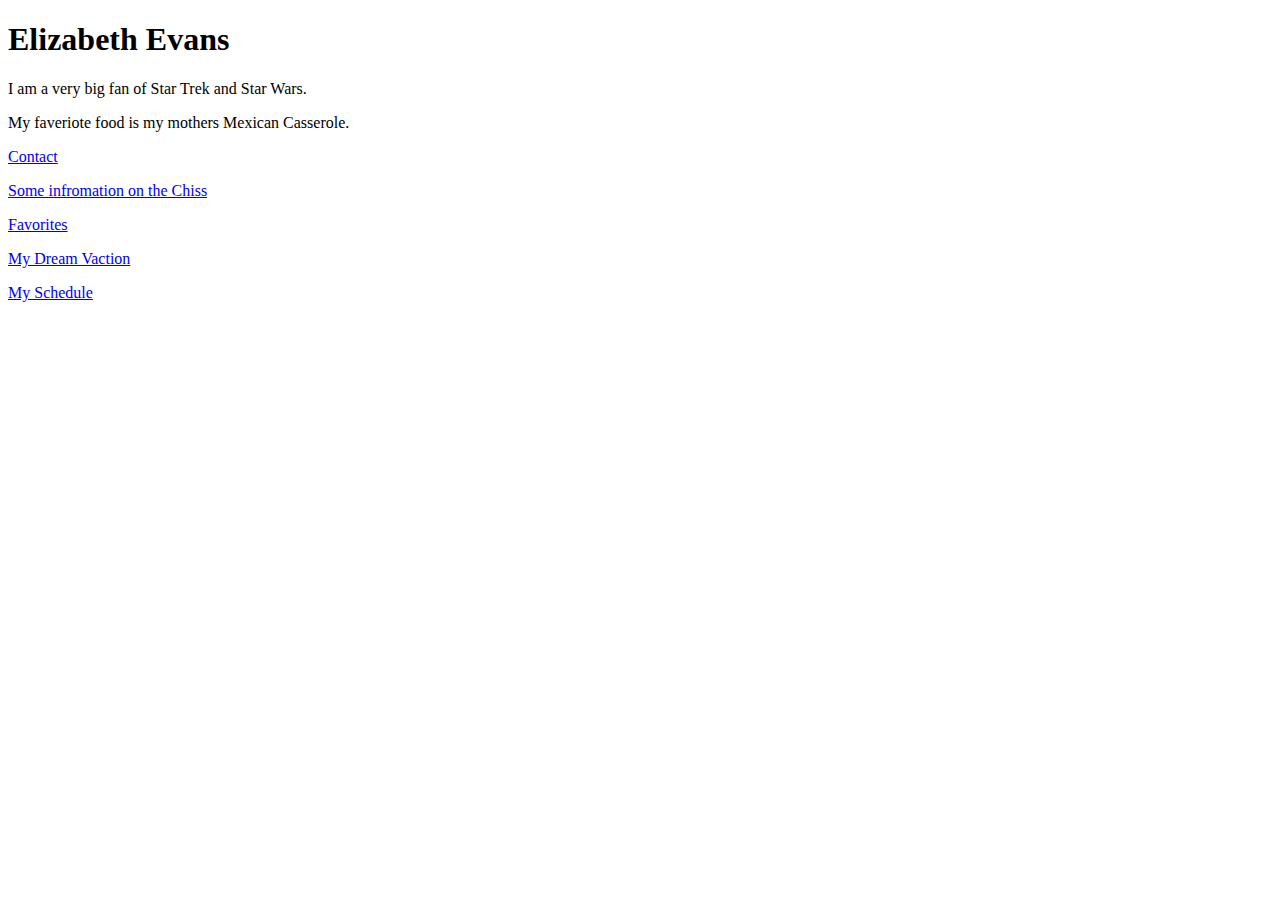
==== index.html @ 9b133c0d "bring back index" ====
<!DOCTYPE html>
<html>

<head>
  <title>Elizabeth Evans</title>
</head>

<body>
  <h1>Elizabeth Evans</h1>
  <div>
    <p>I am a very big fan of Star Trek and Star Wars.</p>
    <p>My faveriote food is my mothers Mexican Casserole.</p>
  </div>
  <p><a href="Contact Page.html">Contact</a></p>
  <p><a href="Interested Topic.html">Some infromation on the Chiss</a></p>
  <p><a href="Favorites.html">Favorites</a></p>
  <p><a href="Vacation.html">My Dream Vaction</a></p>
  <p><a href="Life Schedule.html">My Schedule</a></p>
</body>

</html>
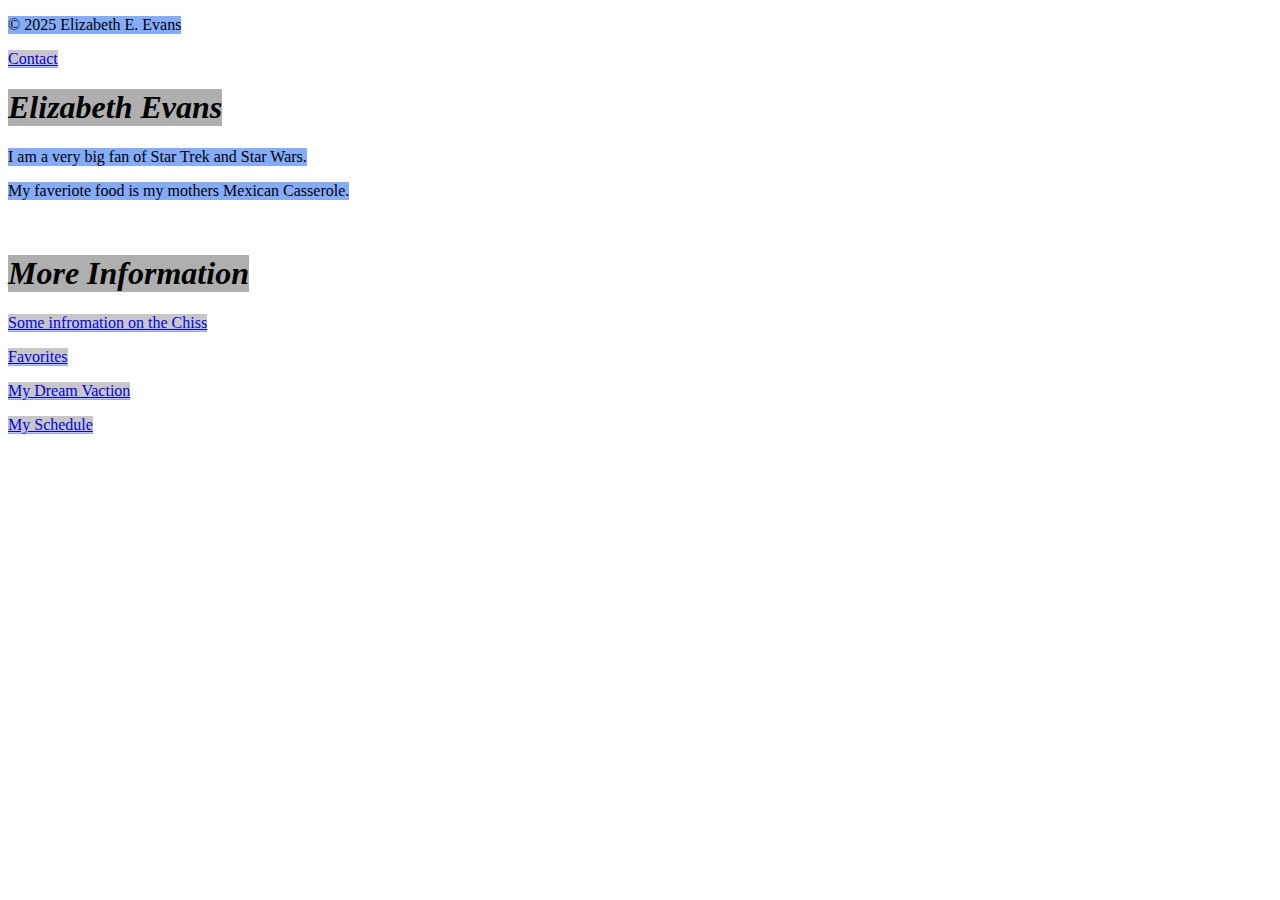
==== commit 280e1589: "commit 3" ====
--- a/index.html
+++ b/index.html
@@ -3,15 +3,30 @@
 
 <head>
   <title>Elizabeth Evans</title>
+  <link href="Styles/style.css" type="text/css" rel="stylesheet" />
 </head>
 
 <body>
+  <header>
+    <nav>
+    </nav>
+  </header>
+
+  <main>
+  </main>
+
+  <footer>
+    <p>&copy; 2025 Elizabeth E. Evans</p>
+  </footer>
+
+  <p><a href="Contact Page.html">Contact</a></p>
   <h1>Elizabeth Evans</h1>
   <div>
     <p>I am a very big fan of Star Trek and Star Wars.</p>
     <p>My faveriote food is my mothers Mexican Casserole.</p>
   </div>
-  <p><a href="Contact Page.html">Contact</a></p>
+  <br />
+  <h1>More Information</h1>
   <p><a href="Interested Topic.html">Some infromation on the Chiss</a></p>
   <p><a href="Favorites.html">Favorites</a></p>
   <p><a href="Vacation.html">My Dream Vaction</a></p>
--- a/Styles/style.css
+++ b/Styles/style.css
@@ -0,0 +1,33 @@
+h1 {
+    font-style: italic;
+    background-color: rgb(175, 175, 175);
+    width: fit-content
+}
+
+h2 {
+    font-style: italic;
+    background-color: rgb(175, 175, 175);
+    width: fit-content
+}
+
+p {
+    background-color: rgb(133, 172, 250);
+    width: fit-content
+}
+
+a {
+    background-color: rgb(199, 199, 199);
+    width: fit-content
+}
+
+cite {
+    background-color: rgb(199, 199, 199);
+    width: fit-content
+}
+
+ol,
+ul,
+dl {
+    background-color: rgb(133, 172, 250);
+    width: fit-content
+}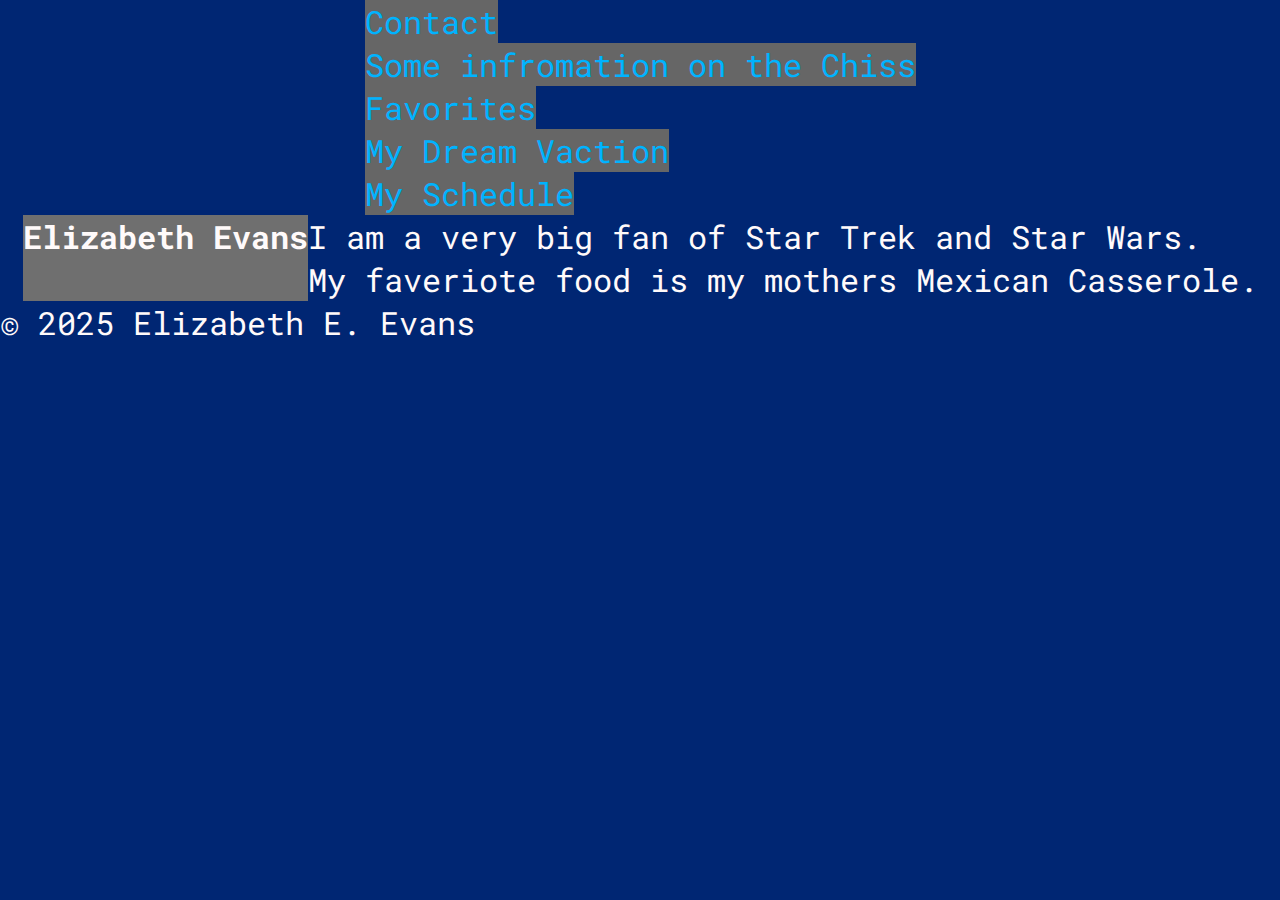
==== commit 8937cce5: "Semantic Changes" ====
--- a/index.html
+++ b/index.html
@@ -9,28 +9,27 @@
 <body>
   <header>
     <nav>
+      <p><a href="Contact Page.html">Contact</a></p>
+      <p><a href="Interested Topic.html">Some infromation on the Chiss</a></p>
+      <p><a href="Favorites.html">Favorites</a></p>
+      <p><a href="Vacation.html">My Dream Vaction</a></p>
+      <p><a href="Life Schedule.html">My Schedule</a></p>
     </nav>
   </header>
 
   <main>
+    <h1>Elizabeth Evans</h1>
+    <div>
+      <p>I am a very big fan of Star Trek and Star Wars.</p>
+      <p>My faveriote food is my mothers Mexican Casserole.</p>
+    </div>
+    <br />
+    <!-- <h1>More Information</h1> -->
   </main>
 
   <footer>
     <p>&copy; 2025 Elizabeth E. Evans</p>
   </footer>
-
-  <p><a href="Contact Page.html">Contact</a></p>
-  <h1>Elizabeth Evans</h1>
-  <div>
-    <p>I am a very big fan of Star Trek and Star Wars.</p>
-    <p>My faveriote food is my mothers Mexican Casserole.</p>
-  </div>
-  <br />
-  <h1>More Information</h1>
-  <p><a href="Interested Topic.html">Some infromation on the Chiss</a></p>
-  <p><a href="Favorites.html">Favorites</a></p>
-  <p><a href="Vacation.html">My Dream Vaction</a></p>
-  <p><a href="Life Schedule.html">My Schedule</a></p>
 </body>
 
 </html>--- a/Styles/style.css
+++ b/Styles/style.css
@@ -1,33 +1,85 @@
+@import url('https://fonts.googleapis.com/css2?family=Roboto+Mono:ital,wght@0,100..700;1,100..700&display=swap');
+
+* {
+    margin: 0;
+    padding: 0;
+    box-sizing: border-box;
+}
+
+header {
+    display: flex;
+    justify-content: center;
+}
+
 h1 {
-    font-style: italic;
-    background-color: rgb(175, 175, 175);
-    width: fit-content
+    font-family: "Roboto Mono", monospace;
+    font-style: normal;
+    font-size: 2rem;
+    background-color: rgb(111, 111, 111);
+    width: fit-content;
+    border: rgb(49, 49, 49);
+    color: Snow;
+
 }
 
 h2 {
     font-style: italic;
     background-color: rgb(175, 175, 175);
-    width: fit-content
+    width: fit-content;
+    border: rgb(49, 49, 49);
 }
 
 p {
-    background-color: rgb(133, 172, 250);
-    width: fit-content
+    background-color: rgb(0, 38, 115);
+    width: fit-content;
+    font-size: 2rem;
+    text-decoration: none;
+    color: snow;
 }
 
 a {
-    background-color: rgb(199, 199, 199);
-    width: fit-content
+    background-color: rgb(102, 102, 102);
+    width: fit-content;
+    text-decoration: none;
+}
+
+a:link {
+    color: rgb(0, 179, 255)
+}
+
+a:visited {
+    color: rgb(181, 218, 253)
+}
+
+a:hover {
+    text-decoration: underline;
 }
 
 cite {
-    background-color: rgb(199, 199, 199);
-    width: fit-content
+    background-color: rgb(163, 163, 163);
+    width: fit-content;
 }
 
 ol,
 ul,
 dl {
     background-color: rgb(133, 172, 250);
-    width: fit-content
+    width: fit-content;
+}
+
+body {
+    font-family: "Roboto Mono", monospace;
+    background-color: rgb(0, 38, 115);
+    font-style: normal;
+    font-stretch: condensed;
+}
+
+div {
+    font-size: 2rem;
+}
+
+main {
+    display: flex;
+    flex-wrap: wrap;
+    justify-content: center;
 }